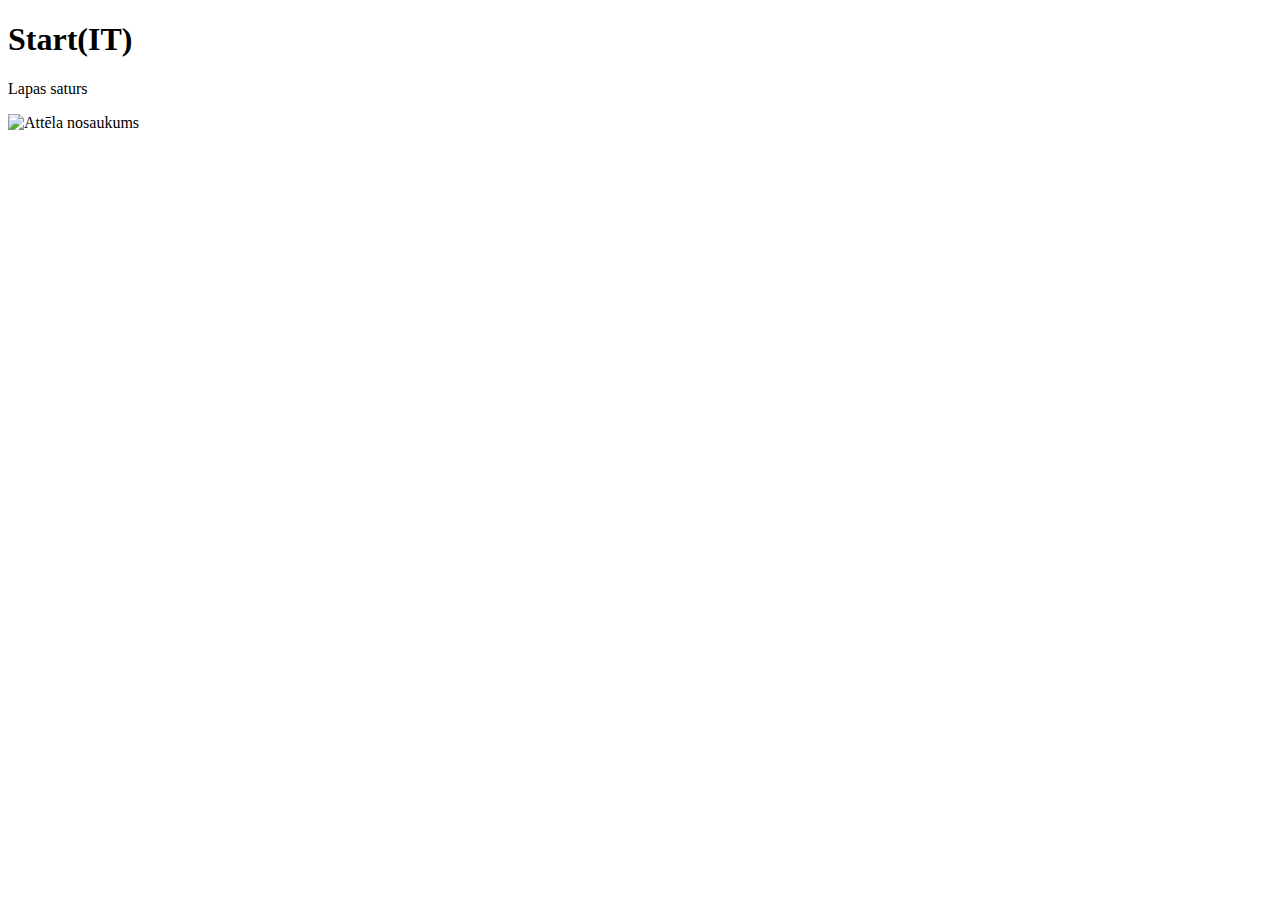
==== index.html @ ca56971e "Add files via upload" ====
<!DOCTYPE html>
<html>
<head>
<meta charset='utf-8'>
<meta http-equiv='X-UA-Compatible' content='IE=edge'>
<title>Start(IT) mājaslapa</title>
<meta name='viewport' content='width=device-width, initial-scale=1'>
<link rel='stylesheet' type='text/css' media='screen' href='main.css'>
<script src='main.js'></script>
</head>
<body>
<h1>Start(IT)</h1>
<p>Lapas saturs</p>
<img src="html bilde.png" alt="Attēla nosaukums">
</body>
</html>
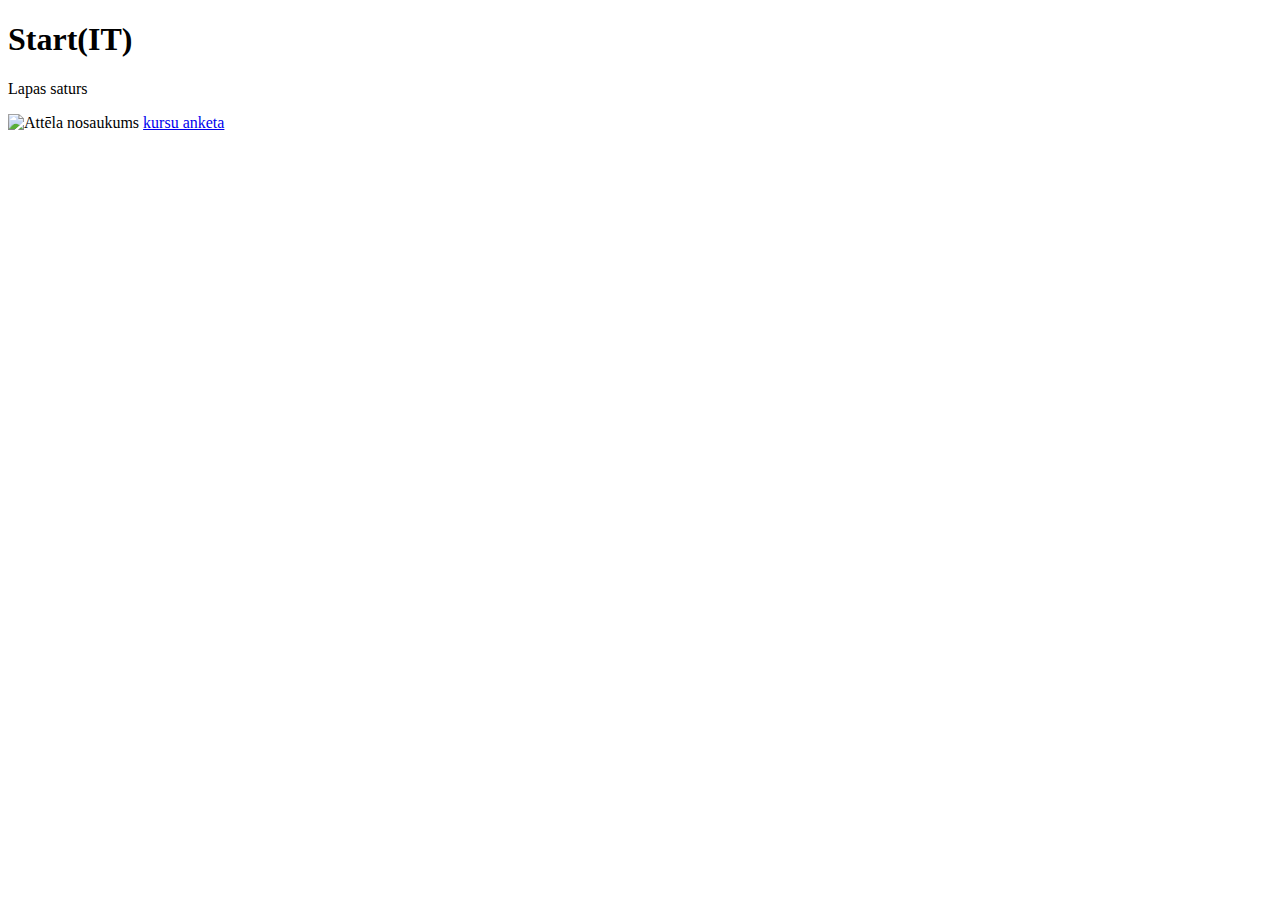
==== commit e8b2c8b6: "Update index.html" ====
--- a/index.html
+++ b/index.html
@@ -12,5 +12,6 @@
 <h1>Start(IT)</h1>
 <p>Lapas saturs</p>
 <img src="html bilde.png" alt="Attēla nosaukums">
+<a class="button1" href="pirmalapa.html">kursu anketa</a>
 </body>
-</html>+</html>
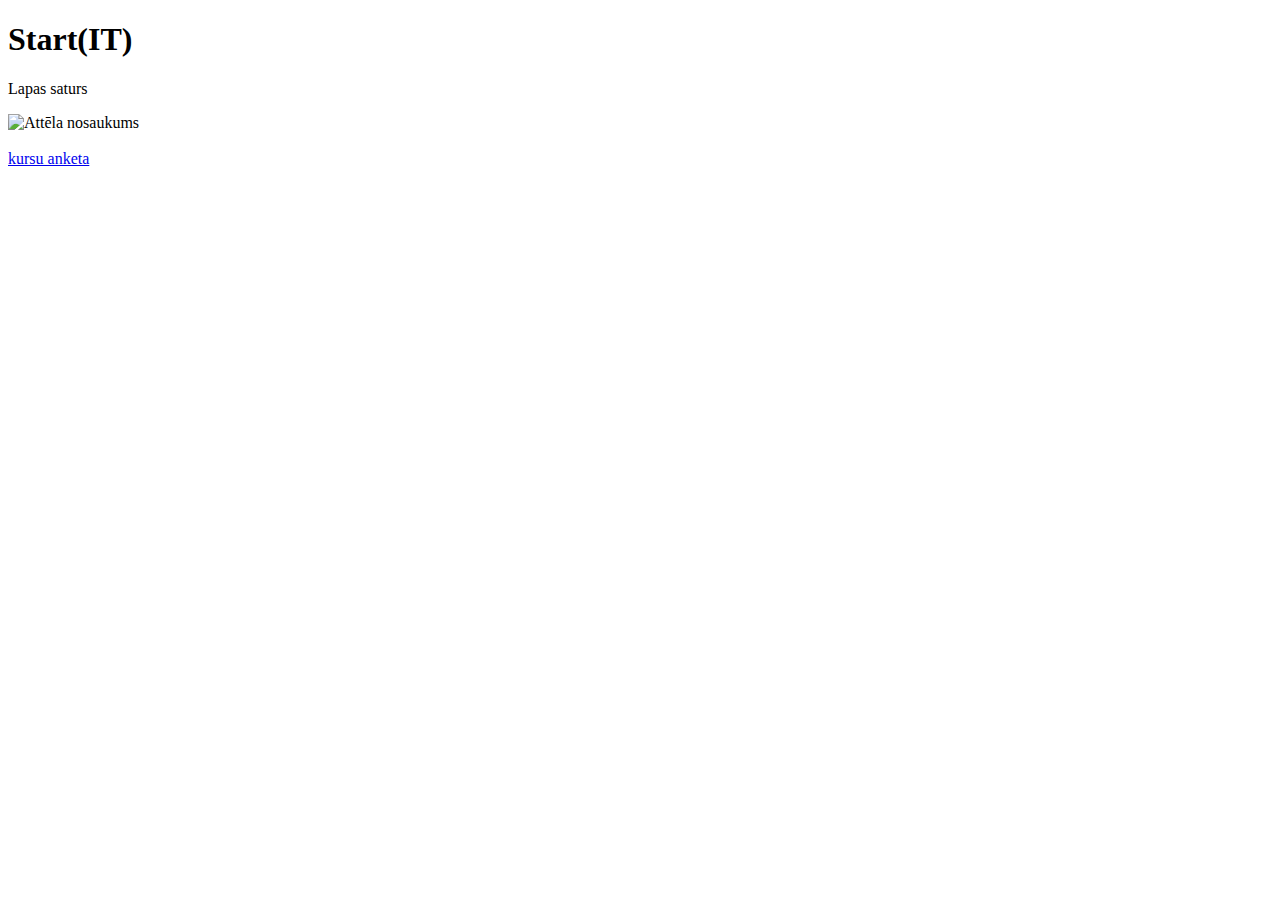
==== commit 34f7af83: "Update index.html" ====
--- a/index.html
+++ b/index.html
@@ -12,6 +12,7 @@
 <h1>Start(IT)</h1>
 <p>Lapas saturs</p>
 <img src="html bilde.png" alt="Attēla nosaukums">
+<br><br>
 <a class="button1" href="pirmalapa.html">kursu anketa</a>
 </body>
 </html>
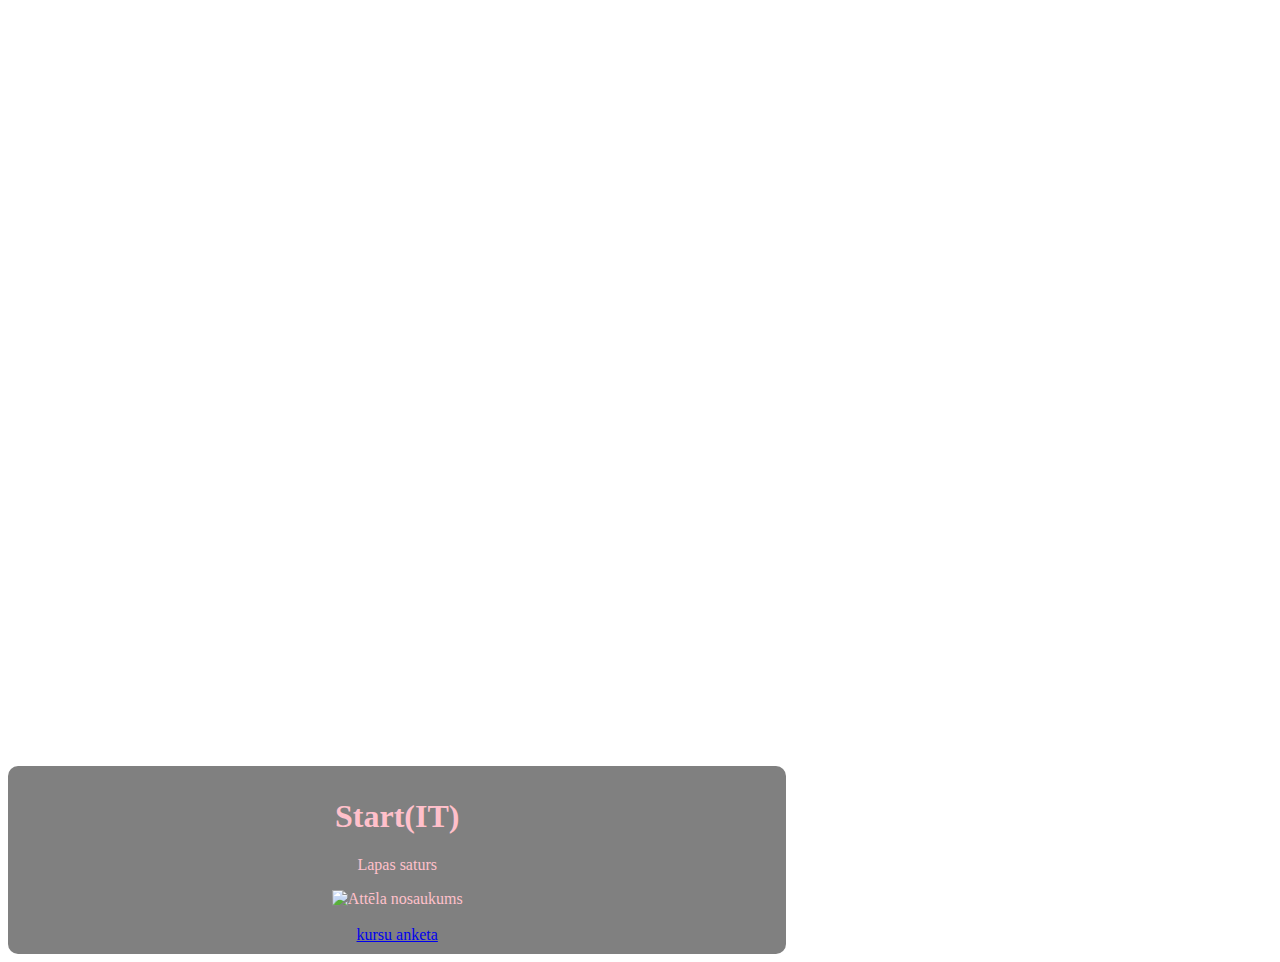
==== commit 677c0bea: "Update index.html" ====
--- a/index.html
+++ b/index.html
@@ -7,12 +7,15 @@
 <meta name='viewport' content='width=device-width, initial-scale=1'>
 <link rel='stylesheet' type='text/css' media='screen' href='main.css'>
 <script src='main.js'></script>
+<link rel='stylesheet' type='text/css' media='screen' href='css/stili.css'>
 </head>
 <body>
+  <div class="kaste">
 <h1>Start(IT)</h1>
 <p>Lapas saturs</p>
 <img src="html bilde.png" alt="Attēla nosaukums">
 <br><br>
 <a class="button1" href="pirmalapa.html">kursu anketa</a>
+  </div>
 </body>
 </html>
--- a/css/stili.css
+++ b/css/stili.css
@@ -0,0 +1,12 @@
+.kaste {
+    margin-top:60%;
+  background:gray;
+  color:pink;
+  width:60%;
+  padding:10px;
+  border;3px solid black;
+  border-radius:10px;
+  display:inline-block;
+  text-decoration:none;
+  text-align:center;
+}
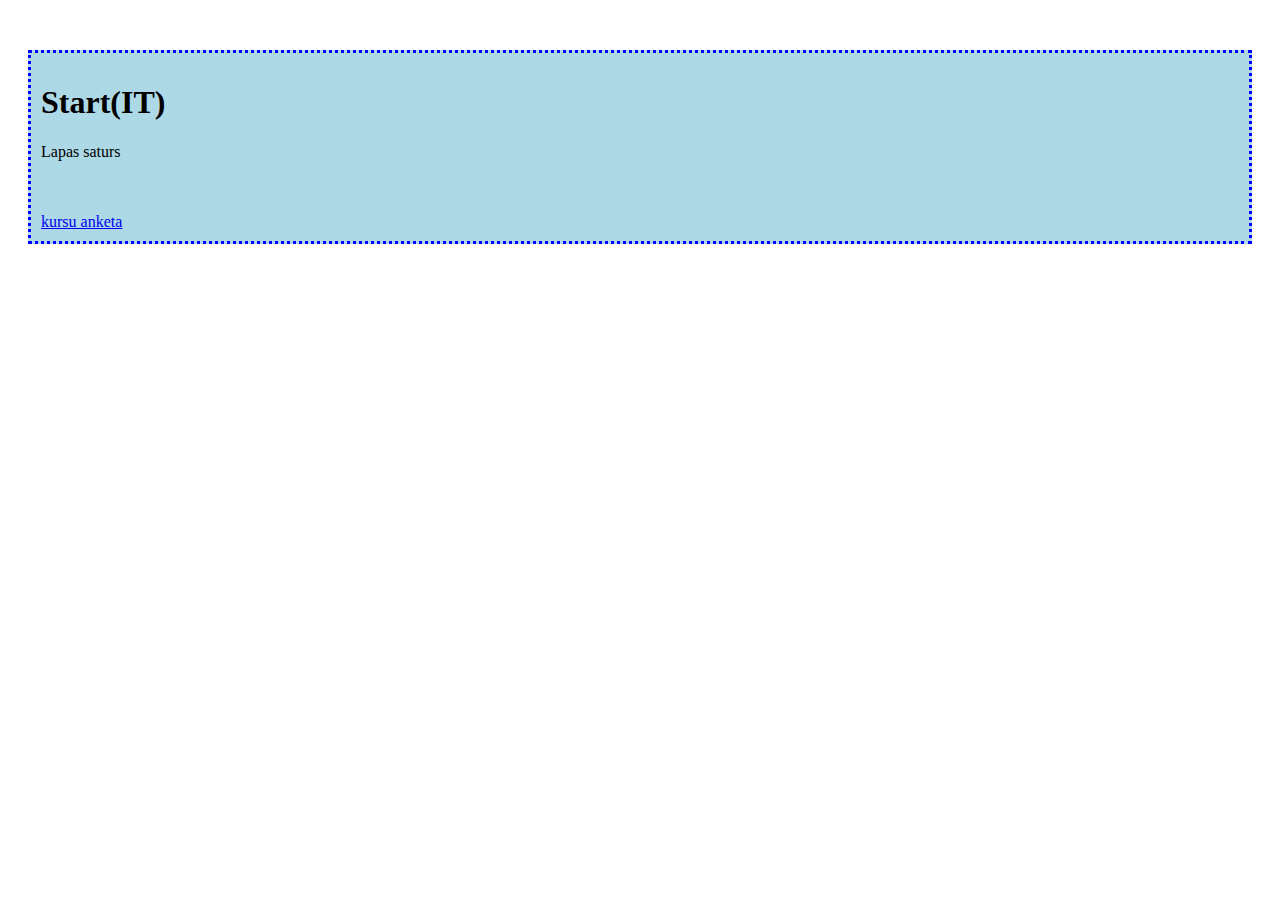
==== commit fddf3289: "Update index.html" ====
--- a/index.html
+++ b/index.html
@@ -13,7 +13,6 @@
   <div class="kaste">
 <h1>Start(IT)</h1>
 <p>Lapas saturs</p>
-<img src="html bilde.png" alt="Attēla nosaukums">
 <br><br>
 <a class="button1" href="pirmalapa.html">kursu anketa</a>
   </div>
--- a/css/stili.css
+++ b/css/stili.css
@@ -1,12 +1,17 @@
-.kaste {
-    margin-top:60%;
-  background:gray;
-  color:pink;
-  width:60%;
-  padding:10px;
-  border;3px solid black;
-  border-radius:10px;
-  display:inline-block;
-  text-decoration:none;
-  text-align:center;
+  .pirmakaste {    
+  border-style: solid;
+  border-color: green;
+  background-color: lightblue;
+  padding: 10%;
+  margin: 30%;
+  <img src="bilde 1.png" width="400" height="250">
 }
+
+.kaste {    
+  border-style: dotted;
+  border-color: blue;
+  background-color: lightblue;
+  padding: 10px 10px 10px 10px;
+  margin: 50px 20px 50px 20px;
+}
+
